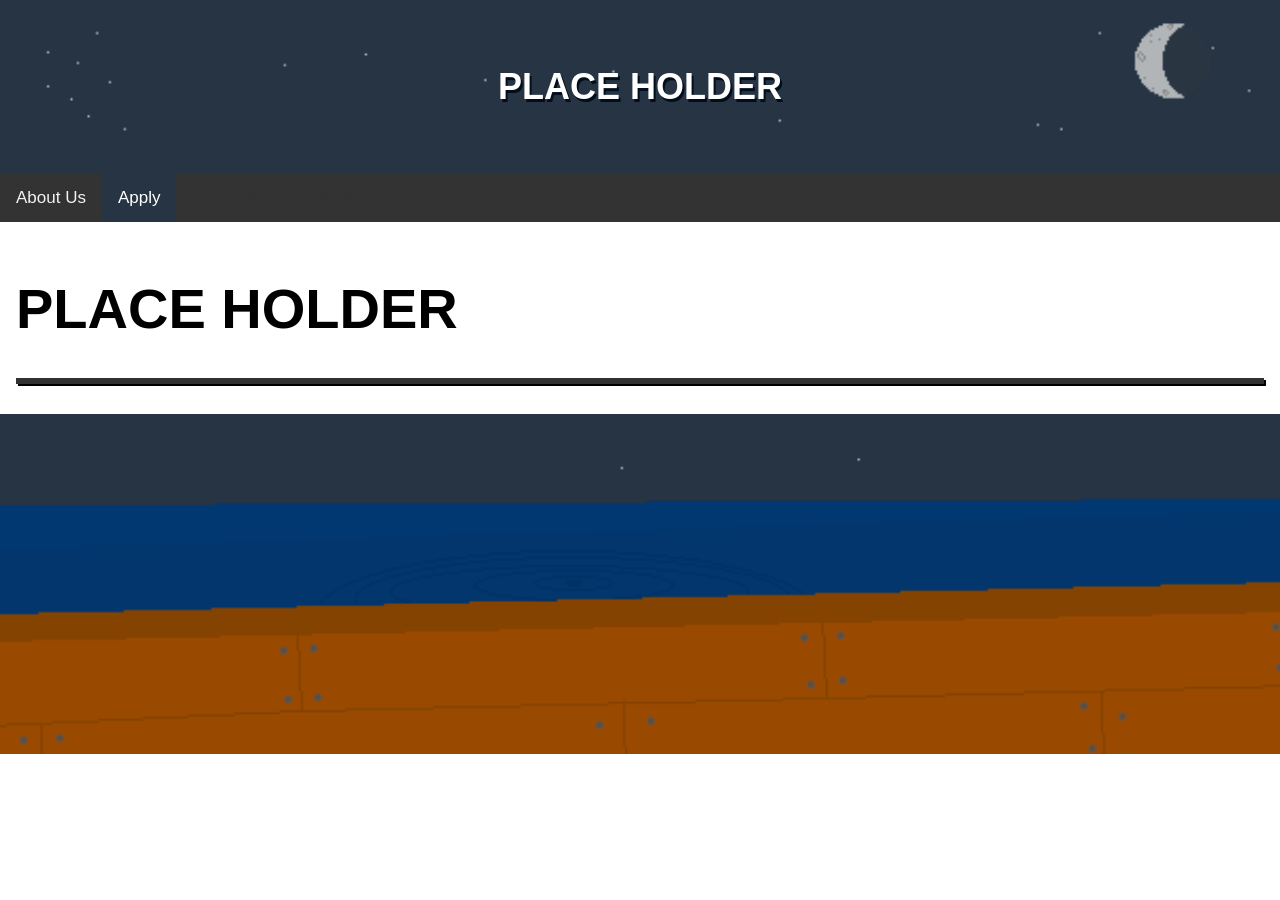
==== apply.html @ 0b752228 "starting mobile view" ====
<!DOCTYPE html>
<html>
<head>
  <meta charset="UTF-8">
  <meta name="viewport" content="width=device-width, initial-scale=1.0">
  <title>Home Page</title>
  <link rel="stylesheet" href="style.css">
</head>
<body>
<header><p><strong>PLACE HOLDER</strong></p></header>

<nav>
  <a href="index.html">About Us</a>
  <a class="active" href="apply.html">Apply</a>
  <a href="https://docs.google.com/document/d/1ZhCrqAEcyT2Fp6_aXvhotrJBmGA_-lsJS_5qmQhx7cQ/edit?tab=t.0" style="color: #333">SECURE DOCUMENTS</a>
</nav>

<main>
  <h1>PLACE HOLDER</h1>
  <hr>
</main>
<footer><br><br><br><br><br><br><br><br><br><br></footer>
<script src="apply.js"></script>
</body>
</html>
---- style.css ----
/* The vast majority of CSS will be in this file */
/* All code in this file will be organized into parts, each part will have a short description beforehand, and will have 4 blank lines after said section is done */
/* Sections may have notes to describe a small sub-section, sub-section will end with an empty line */




/* General CSS(effects the whole page, all of one ellement, or is used on most/all pages */
/* Aplied everywhere */
:root {
  --background-color: rgb(255, 255, 255);
  --wallpaper-image: url(images/Sailors-9th.png);
  --primary-color: rgb(0, 0, 0);
  --secondary-color: rgb(124, 124, 124);
  --tertiary-color: rgb(50, 50, 50);
  --caption-color: rgb(180, 180, 180);
  --highlighter: rgb(38, 52, 67);
  --shadows: rgb(0, 14, 29);
}
body {
  margin: 0;
  font-size: 28px;
  font-family: Arial, Helvetica, sans-serif;
}
main {
  padding: 16px;
}
hr {
  border: 3px solid var(--tertiary-color);
  box-shadow: 2px 2px;
}
.layered {
  margin: 4px;
  padding: 4px;
  box-shadow: 4px 4px;
  background-color: var(--secondary-color);
}

/* header and footer */
header {
  background-image: var(--wallpaper-image);
  background-repeat: no-repeat;
  background-attachment: fixed;
  background-size: 100%;

  color: white;
  font-size: 36px;
  padding: 30px;
  text-align: center;
  text-shadow: 2px 3px var(--shadows);
}
footer {
  background-image: url(images/Sailors-9th-But-Tall.png);
  background-repeat: no-repeat;
  background-attachment: fixed;
  background-size: 100%;
  background-position: bottom;

  color: white;
  font-size: 24px;
  padding: 30px;
  text-align: center;
  text-shadow: 2px 3px var(--shadows);
}

footer img {
  border-radius: 40px;
  background-color: var(--secondary-color);
  box-shadow: 2px 3px var(--shadows);
  max-width: 100px;
  padding: 8px;
}
/* navbar css */
nav {
  position: sticky;
  top: 0;
  overflow: hidden;
  background-color: #333;
}
nav a {
  float: left;
  display: block;
  color: #f2f2f2;
  text-align: center;
  padding: 14px 16px;
  text-decoration: none;
  font-size: 17px;
}
nav a:hover {
  background-color: #ddd;
  color: black;
}
nav a:active {
  background-color: var(--highlighter);
  color: white;
}
nav .active {
  background-color: var(--highlighter);
  color: white;
}




/* simple grid-template-areas css */
.container {
  display: grid;
  grid-template-areas:
    "header header"
    "image content"
    "footer footer";
  grid-template-columns: 1.5fr 2.5fr;
  gap: 3px;
  padding: 20px;
}
/* set teplate area names */
.grid-header {
  grid-area: header;
  text-align: center;
  background-color: red;
}
.grid-image {
  grid-area: image;
  background-color: orange;
}
.grid-content {
  grid-area: content;
  background-color: purple;
}
.grid-footer {
  grid-area: footer;
  text-align: center;  
  background-color: aqua;
}




/* left right image formating */
.left-right {
  display: grid;
  grid-template-columns: 1fr 1fr;

  column-gap: 5px;
  grid-template-areas: 
  "left-up right-up"
  "left-down right-down"
}
.left-right img {
  max-width: 300px;
}
.left-right .left-up {
  grid-area: left-up;
  margin: 4px;
  padding: 4px;
  box-shadow: 4px 4px;
  background-color: var(--secondary-color);
}
.left-right .left-down {
  grid-area: left-down;
  margin: 4px;
  padding: 4px;
  box-shadow: 4px 4px;
  background-color: var(--secondary-color);
}
.left-right .right-up {
  grid-area: right-up;
  margin: 4px;
  padding: 4px;
  box-shadow: 4px 4px;
  background-color: var(--secondary-color);
}
.left-right .right-down {
  grid-area: right-down;
  margin: 4px;
  padding: 4px;
  box-shadow: 4px 4px;
  background-color: var(--secondary-color);
}

/* right side of fromat is set to auto */
.left-right-auto-right {
  display: grid;
  grid-template-columns: 1fr auto;

  column-gap: 5px;
  grid-template-areas: 
  "left-up right-up"
  "left-down right-down"
}
.left-right-caption {
  font-size: small;
  text-align: right;
  padding: 1px;
  margin: 1px;
  color: var(--caption-color)

}
.left-right-auto-right img {
  max-width: 300px;
}
.left-right-auto-right .left-up {
  grid-area: left-up;
  margin: 4px;
  padding: 4px;
  box-shadow: 4px 4px;
  background-color: var(--secondary-color);
}
.left-right-auto-right .left-down {
  grid-area: left-down;
  margin: 4px;
  padding: 4px;
  box-shadow: 4px 4px;
  background-color: var(--secondary-color);
}
.left-right-auto-right .right-up {
  grid-area: right-up;
  margin: 4px;
  padding: 4px;
  box-shadow: 4px 4px;
  background-color: var(--secondary-color);
}
.left-right-auto-right .right-down {
  grid-area: right-down;
  margin: 4px;
  padding: 4px;
  box-shadow: 4px 4px;
  background-color: var(--secondary-color);
}

/* left side of format is set to auto */
.left-right-auto-left {
  display: grid;
  grid-template-columns: auto 1fr;

  column-gap: 5px;
  grid-template-areas: 
  "left-up right-up"
  "left-down right-down"
}
.left-right-auto-left img {
  max-width: 300px;
}
.left-right-auto-left .left-up {
  grid-area: left-up;
  margin: 4px;
  padding: 4px;
  box-shadow: 4px 4px;
  background-color: var(--secondary-color);
}
.left-right-auto-left .left-down {
  grid-area: left-down;
  margin: 4px;
  padding: 4px;
  box-shadow: 4px 4px;
  background-color: var(--secondary-color);
}
.left-right-auto-left .right-up {
  grid-area: right-up;
  margin: 4px;
  padding: 4px;
  box-shadow: 4px 4px;
  background-color: var(--secondary-color);
}
.left-right-auto-left .right-down {
  grid-area: right-down;
  margin: 4px;
  padding: 4px;
  box-shadow: 4px 4px;
  background-color: var(--secondary-color);
}



/* Mobile View */

@media
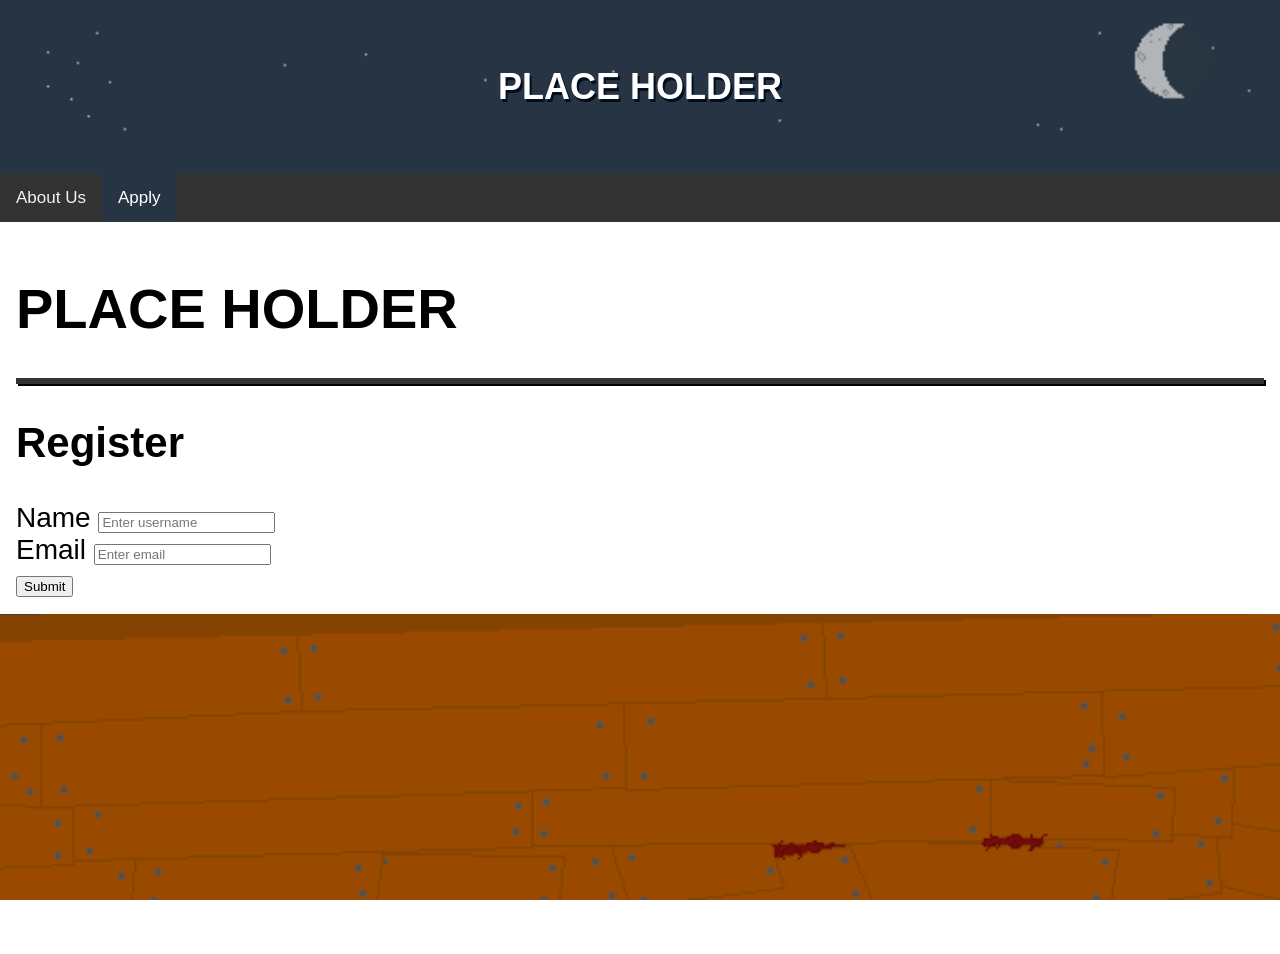
==== commit f472ede8: "starting js for the form" ====
--- a/apply.html
+++ b/apply.html
@@ -18,6 +18,21 @@
 <main>
   <h1>PLACE HOLDER</h1>
   <hr>
+  <form id="form" class="form">
+    <h2>Register</h2>
+    <div class="form-control">
+      <label for="username">Name</label>
+      <input type="text" id="name" placeholder="Enter username"><br>
+      <span id="name_error"></span>
+    </div>
+    <div class="form-control">
+      <label for="email">Email</label>
+      <input type="text" id="email" placeholder="Enter email">
+      <span id="email_error"></span>
+    </div>
+
+    <button type="submit">Submit</button>
+  </form>
 </main>
 <footer><br><br><br><br><br><br><br><br><br><br></footer>
 <script src="apply.js"></script>
--- a/style.css
+++ b/style.css
@@ -272,6 +272,279 @@
 
 
 
+
+
+
+
 /* Mobile View */
-
-@media+@media (max-width: 600px) {
+  :root {
+  --background-color: rgb(255, 255, 255);
+  --wallpaper-image: url(images/Sailors-9th.png);
+  --primary-color: rgb(0, 0, 0);
+  --secondary-color: rgb(124, 124, 124);
+  --tertiary-color: rgb(50, 50, 50);
+  --caption-color: rgb(180, 180, 180);
+  --highlighter: rgb(38, 52, 67);
+  --shadows: rgb(0, 14, 29);
+}
+body {
+  margin: 0;
+  font-size: 28px;
+  font-family: Arial, Helvetica, sans-serif;
+}
+main {
+  padding: 16px;
+}
+hr {
+  border: 3px solid var(--tertiary-color);
+  box-shadow: 2px 2px;
+}
+.layered {
+  margin: 4px;
+  padding: 4px;
+  box-shadow: 4px 4px;
+  background-color: var(--secondary-color);
+}
+
+/* header and footer */
+header {
+  background-image: var(--wallpaper-image);
+  background-repeat: no-repeat;
+  background-attachment: fixed;
+  background-size: 100%;
+
+  color: white;
+  font-size: 36px;
+  padding: 30px;
+  text-align: center;
+  text-shadow: 2px 3px var(--shadows);
+}
+footer {
+  background-image: url(images/Sailors-9th-But-Tall.png);
+  background-repeat: no-repeat;
+  background-attachment: fixed;
+  background-size: 100%;
+  background-position: bottom;
+
+  color: white;
+  font-size: 24px;
+  padding: 30px;
+  text-align: center;
+  text-shadow: 2px 3px var(--shadows);
+}
+
+footer img {
+  border-radius: 20px;
+  background-color: var(--secondary-color);
+  box-shadow: 2px 3px var(--shadows);
+  max-width: 60px;
+  padding: 8px;
+}
+/* navbar css */
+nav {
+  position: sticky;
+  top: 0;
+  overflow: hidden;
+  background-color: #333;
+}
+nav a {
+  float: left;
+  display: block;
+  color: #f2f2f2;
+  text-align: center;
+  padding: 14px 16px;
+  text-decoration: none;
+  font-size: 17px;
+}
+nav a:hover {
+  background-color: #ddd;
+  color: black;
+}
+nav a:active {
+  background-color: var(--highlighter);
+  color: white;
+}
+nav .active {
+  background-color: var(--highlighter);
+  color: white;
+}
+
+
+
+
+/* simple grid-template-areas css */
+.container {
+  display: grid;
+  grid-template-areas:
+    "header header"
+    "image content"
+    "footer footer";
+  grid-template-columns: 1.5fr 2.5fr;
+  gap: 3px;
+  padding: 20px;
+}
+/* set teplate area names */
+.grid-header {
+  grid-area: header;
+  text-align: center;
+  background-color: red;
+}
+.grid-image {
+  grid-area: image;
+  background-color: orange;
+}
+.grid-content {
+  grid-area: content;
+  background-color: purple;
+}
+.grid-footer {
+  grid-area: footer;
+  text-align: center;  
+  background-color: aqua;
+}
+
+
+
+
+/* left right image formating */
+.left-right {
+  display: grid;
+  grid-template-columns: 1fr;
+  justify-items: center;
+  text-align: center;
+  column-gap: 5px;
+  grid-template-areas: 
+  "left-up"
+  "right-up"
+  "left-down"
+  "right-down"
+}
+.left-right img {
+  max-width: 300px;
+}
+.left-right .left-up {
+  grid-area: left-up;
+  margin: 4px;
+  padding: 4px;
+  box-shadow: 4px 4px;
+  background-color: var(--secondary-color);
+}
+.left-right .left-down {
+  grid-area: left-down;
+  margin: 4px;
+  padding: 4px;
+  box-shadow: 4px 4px;
+  background-color: var(--secondary-color);
+}
+.left-right .right-up {
+  grid-area: right-up;
+  margin: 4px;
+  padding: 4px;
+  box-shadow: 4px 4px;
+  background-color: var(--secondary-color);
+}
+.left-right .right-down {
+  grid-area: right-down;
+  margin: 4px;
+  padding: 4px;
+  box-shadow: 4px 4px;
+  background-color: var(--secondary-color);
+}
+
+/* right side of fromat is set to auto */
+.left-right-auto-right {
+  display: grid;
+  grid-template-columns: 1fr;
+  justify-items: center;
+  text-align: center;
+  column-gap: 5px;
+  grid-template-areas: 
+  "left-up"
+  "right-up"
+  "left-down"
+  "right-down"
+}
+.left-right-caption {
+  font-size: small;
+  text-align: right;
+  padding: 1px;
+  margin: 1px;
+  color: var(--caption-color)
+
+}
+
+.left-right-auto-right .left-up {
+  grid-area: left-up;
+  margin: 4px;
+  padding: 4px;
+  box-shadow: 4px 4px;
+  background-color: var(--secondary-color);
+}
+.left-right-auto-right .left-down {
+  grid-area: left-down;
+  margin: 4px;
+  padding: 4px;
+  box-shadow: 4px 4px;
+  background-color: var(--secondary-color);
+}
+.left-right-auto-right .right-up {
+  grid-area: right-up;
+  margin: 4px;
+  padding: 4px;
+  box-shadow: 4px 4px;
+  background-color: var(--secondary-color);
+}
+.left-right-auto-right .right-down {
+  grid-area: right-down;
+  margin: 4px;
+  padding: 4px;
+  box-shadow: 4px 4px;
+  background-color: var(--secondary-color);
+}
+
+/* left side of format is set to auto */
+.left-right-auto-left {
+  display: grid;
+  grid-template-columns: 1fr;
+  justify-items: center;
+  text-align: center;
+  column-gap: 5px;
+  grid-template-areas: 
+  "left-up"
+  "right-up"
+  "left-down"
+  "right-down"
+}
+.left-right-auto-left img {
+  max-width: 300px;
+}
+.left-right-auto-left .left-up {
+  grid-area: left-up;
+  margin: 4px;
+  padding: 4px;
+  box-shadow: 4px 4px;
+  background-color: var(--secondary-color);
+}
+.left-right-auto-left .left-down {
+  grid-area: left-down;
+  margin: 4px;
+  padding: 4px;
+  box-shadow: 4px 4px;
+  background-color: var(--secondary-color);
+}
+.left-right-auto-left .right-up {
+  grid-area: right-up;
+  margin: 4px;
+  padding: 4px;
+  box-shadow: 4px 4px;
+  background-color: var(--secondary-color);
+}
+.left-right-auto-left .right-down {
+  grid-area: right-down;
+  margin: 4px;
+  padding: 4px;
+  box-shadow: 4px 4px;
+  background-color: var(--secondary-color);
+}
+}
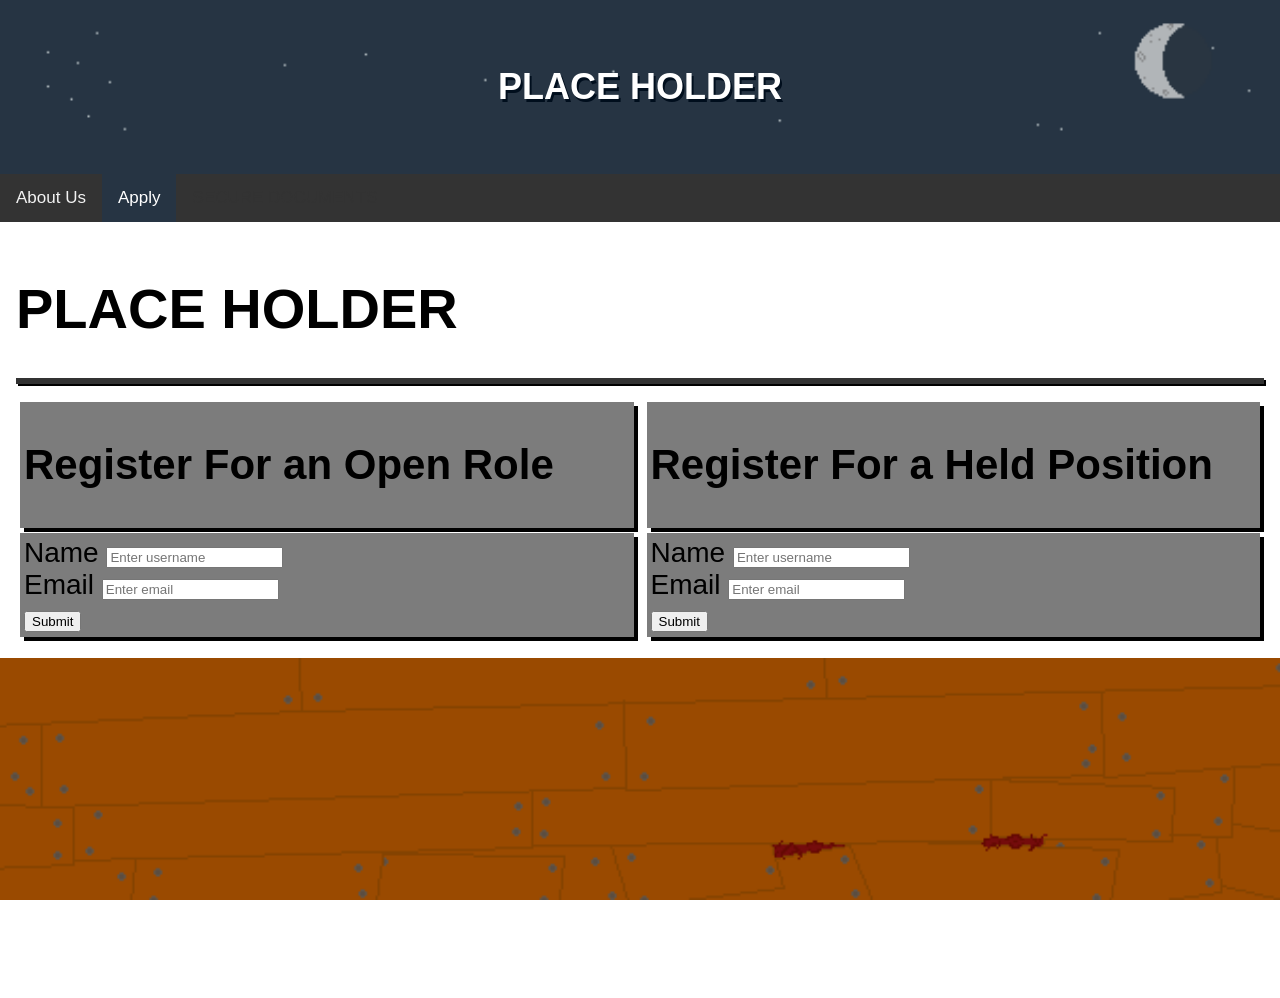
==== commit a00fd165: "form created" ====
--- a/apply.html
+++ b/apply.html
@@ -18,21 +18,56 @@
 <main>
   <h1>PLACE HOLDER</h1>
   <hr>
-  <form id="form" class="form">
-    <h2>Register</h2>
-    <div class="form-control">
-      <label for="username">Name</label>
-      <input type="text" id="name" placeholder="Enter username"><br>
-      <span id="name_error"></span>
-    </div>
-    <div class="form-control">
-      <label for="email">Email</label>
-      <input type="text" id="email" placeholder="Enter email">
-      <span id="email_error"></span>
-    </div>
+  <div class="left-right">
+    <form id="left_form" class="form">
+    
+      <div class="left-up">
+        <h2>Register For an Open Role</h2>
+      </div>
+      <div class="left-down" style="margin: 5px 4px">
+        <div class="form-control">
+          <label for="username">Name</label>
+          <input type="text" id="left_name" placeholder="Enter username"><br>
+          <span id="left_name_error"></span>
+        </div>
+        
+        
+        <div class="form-control">
+          <label for="email">Email</label>
+          <input type="text" id="left_email" placeholder="Enter email"><br>
+          <span id="left_email_error"></span>
+        </div>
+      
+        <button type="submit">Submit</button>
+      </div>
+    </form>
 
-    <button type="submit">Submit</button>
-  </form>
+
+
+
+    <form id="right_form" class="form">
+      <div class="right-up">
+        <h2>Register For a Held Position</h2>
+      </div>
+      <div class="right-down" style="margin: 5px 4px">
+        <div class="form-control">
+          <label for="username">Name</label>
+          <input type="text" id="right_name" placeholder="Enter username"><br>
+          <span id="right_name_error"></span>
+        </div>
+        
+        
+        <div class="form-control">
+          <label for="email">Email</label>
+          <input type="text" id="right_email" placeholder="Enter email"><br>
+          <span id="right_email_error"></span>
+        </div>
+      
+        <button type="submit">Submit</button>
+      </div>
+    
+    </form>
+  </div>
 </main>
 <footer><br><br><br><br><br><br><br><br><br><br></footer>
 <script src="apply.js"></script>
--- a/style.css
+++ b/style.css
@@ -420,9 +420,7 @@
   "left-down"
   "right-down"
 }
-.left-right img {
-  max-width: 300px;
-}
+
 .left-right .left-up {
   grid-area: left-up;
   margin: 4px;
@@ -516,9 +514,7 @@
   "left-down"
   "right-down"
 }
-.left-right-auto-left img {
-  max-width: 300px;
-}
+
 .left-right-auto-left .left-up {
   grid-area: left-up;
   margin: 4px;
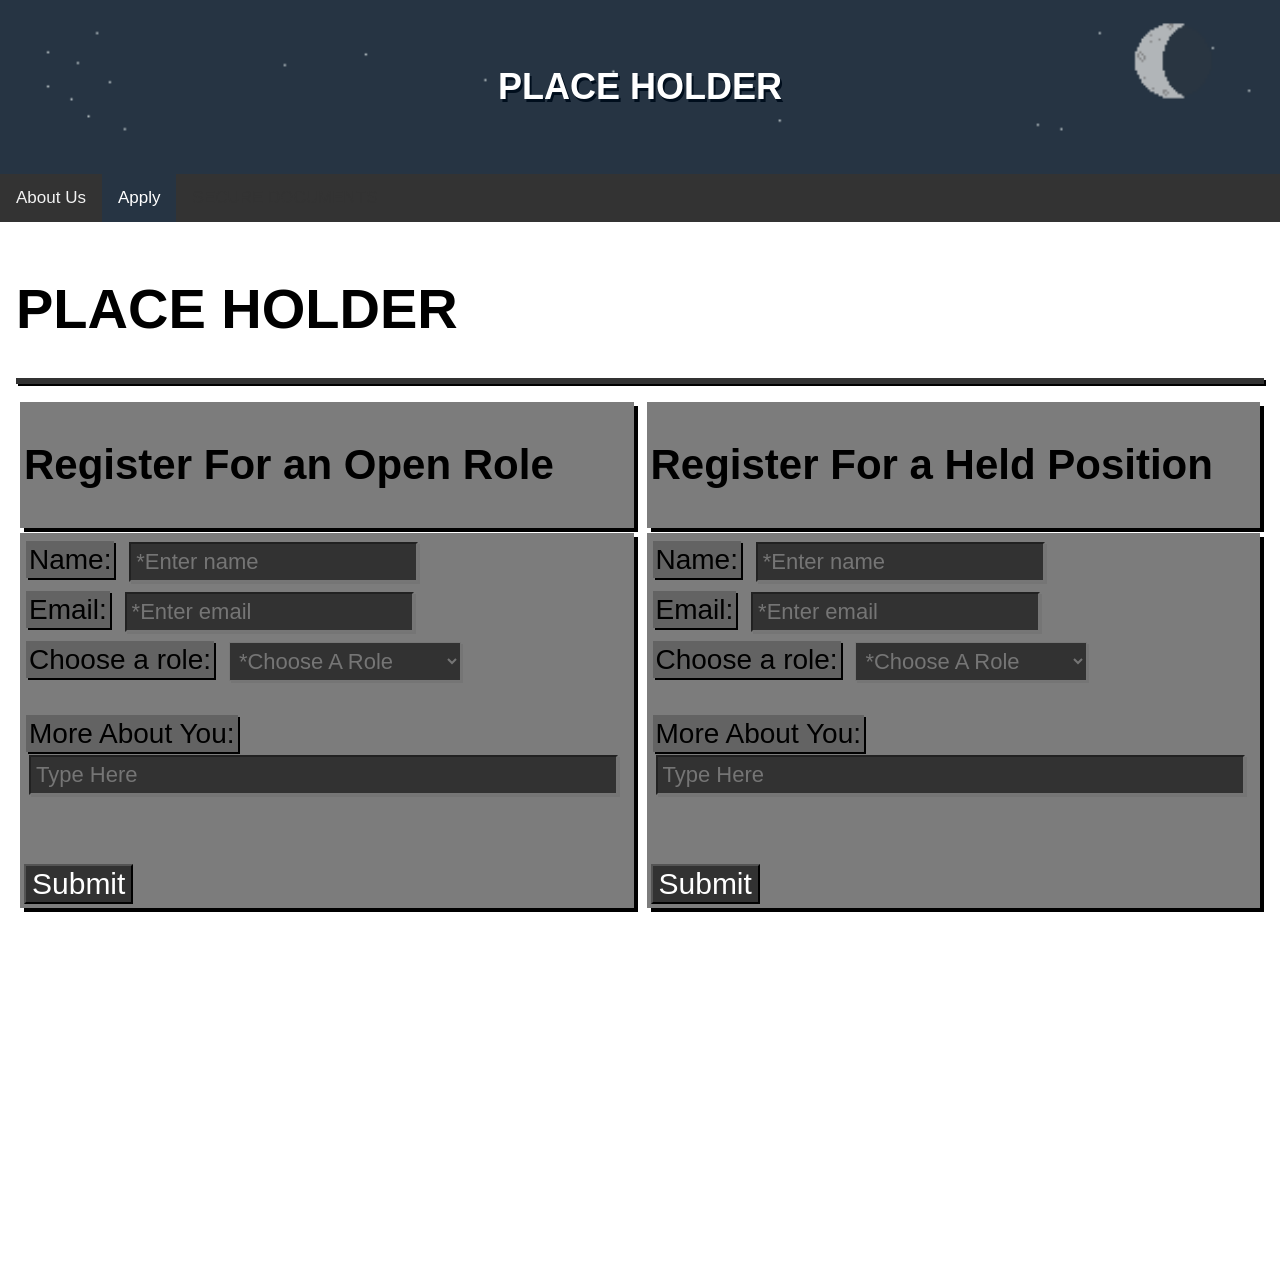
==== commit 3c11f05c: "almost finished form js/css" ====
--- a/apply.html
+++ b/apply.html
@@ -26,18 +26,34 @@
       </div>
       <div class="left-down" style="margin: 5px 4px">
         <div class="form-control">
-          <label for="username">Name</label>
-          <input type="text" id="left_name" placeholder="Enter username"><br>
+          <label for="name">Name:</label>
+          <input type="text" id="left_name" placeholder="*Enter name"><br>
           <span id="left_name_error"></span>
         </div>
         
         
         <div class="form-control">
-          <label for="email">Email</label>
-          <input type="text" id="left_email" placeholder="Enter email"><br>
+          <label for="email">Email:</label>
+          <input type="text" id="left_email" placeholder="*Enter email"><br>
           <span id="left_email_error"></span>
         </div>
-      
+
+        <label for="left_role">Choose a role:</label>
+        <select id="left_role" name="left_role">
+          <option value="none">*Choose A Role</option>
+          <option value="p01">(P-01)Crew Member</option>
+          <option value="p02">(P-02)Captain</option>
+          <option value="p03">(P-03)Helmsman</option>
+          <option value="p04">(P-04)Crew Member</option>
+        </select>
+
+        <br><br>
+        <div class="form-control">
+          <label for="more_info">More About You:</label><br>
+          <input style="width: 95%" type="text" id="more_info" placeholder="Type Here">
+        </div>
+
+        <br><br>
         <button type="submit">Submit</button>
       </div>
     </form>
@@ -51,18 +67,34 @@
       </div>
       <div class="right-down" style="margin: 5px 4px">
         <div class="form-control">
-          <label for="username">Name</label>
-          <input type="text" id="right_name" placeholder="Enter username"><br>
+          <label for="name">Name:</label>
+          <input type="text" id="right_name" placeholder="*Enter name"><br>
           <span id="right_name_error"></span>
         </div>
-        
-        
+
+
         <div class="form-control">
-          <label for="email">Email</label>
-          <input type="text" id="right_email" placeholder="Enter email"><br>
+          <label for="email">Email:</label>
+          <input type="text" id="right_email" placeholder="*Enter email"><br>
           <span id="right_email_error"></span>
         </div>
-      
+
+        <label for="right_role">Choose a role:</label>
+        <select id="right_role" name="right_role">
+          <option value="none">*Choose A Role</option>
+          <option value="p01">(P-01)Crew Member</option>
+          <option value="p02">(P-02)Captain</option>
+          <option value="p03">(P-03)Helmsman</option>
+          <option value="p04">(P-04)Crew Member</option>
+        </select>
+
+        <br><br>
+        <div class="form-control">
+          <label for="more_info">More About You:</label><br>
+          <input style="width: 95%" type="text" id="more_info" placeholder="Type Here">
+        </div>
+
+        <br><br>
         <button type="submit">Submit</button>
       </div>
     
--- a/style.css
+++ b/style.css
@@ -36,6 +36,34 @@
   background-color: var(--secondary-color);
 }
 
+label {
+  background-color: rgb(99, 99, 99);
+  box-shadow: 2px 2px;
+  padding: 3px;
+  margin: 2px;
+}
+input {
+  background-color: var(--tertiary-color);
+  box-shadow: 2px 2px;
+  padding: 5px;
+  margin: 5px;
+  font-size: 22px;
+  color: rgb(117, 117, 117);
+}
+select {
+  background-color: var(--tertiary-color);
+  box-shadow: 2px 2px;
+  padding: 5px;
+  margin: 5px;
+  font-size: 22px;
+  color: rgb(117, 117, 117);
+}
+button {
+  background-color: var(--tertiary-color);
+  color: white;
+  font-size: 30px;
+}
+
 /* header and footer */
 header {
   background-image: var(--wallpaper-image);
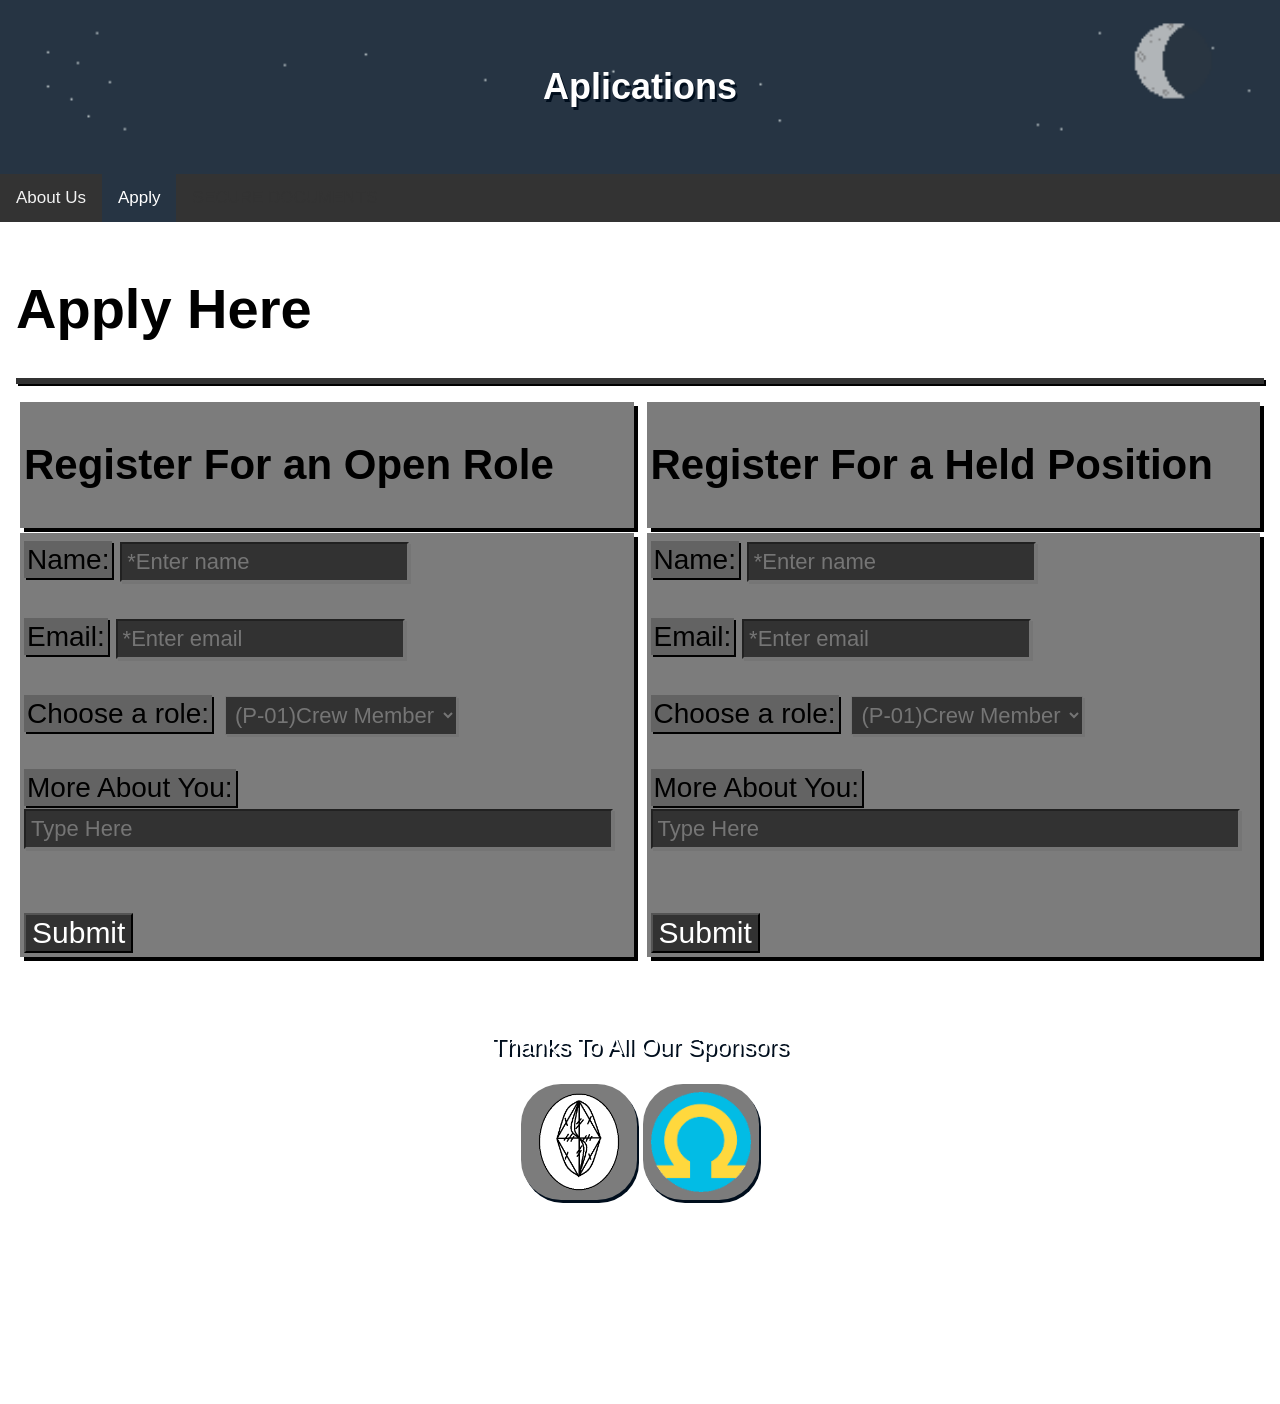
==== commit 5b7291f8: "doneish" ====
--- a/apply.html
+++ b/apply.html
@@ -7,7 +7,7 @@
   <link rel="stylesheet" href="style.css">
 </head>
 <body>
-<header><p><strong>PLACE HOLDER</strong></p></header>
+<header><p><strong>Aplications</strong></p></header>
 
 <nav>
   <a href="index.html">About Us</a>
@@ -16,7 +16,7 @@
 </nav>
 
 <main>
-  <h1>PLACE HOLDER</h1>
+  <h1>Apply Here</h1>
   <hr>
   <div class="left-right">
     <form id="left_form" class="form">
@@ -40,7 +40,6 @@
 
         <label for="left_role">Choose a role:</label>
         <select id="left_role" name="left_role">
-          <option value="none">*Choose A Role</option>
           <option value="p01">(P-01)Crew Member</option>
           <option value="p02">(P-02)Captain</option>
           <option value="p03">(P-03)Helmsman</option>
@@ -81,7 +80,6 @@
 
         <label for="right_role">Choose a role:</label>
         <select id="right_role" name="right_role">
-          <option value="none">*Choose A Role</option>
           <option value="p01">(P-01)Crew Member</option>
           <option value="p02">(P-02)Captain</option>
           <option value="p03">(P-03)Helmsman</option>
@@ -101,7 +99,12 @@
     </form>
   </div>
 </main>
-<footer><br><br><br><br><br><br><br><br><br><br></footer>
+<footer>
+  <p>Thanks To All Our Sponsors</p>
+  <a><img src="images/Wrath-Sponsor.png"></a>
+  <a href="https://www.omegamart.com/"><img src="images/O-O-O-OMEGA-MART.png"></a>
+  <br><br><br><br><br><br><br>
+</footer>
 <script src="apply.js"></script>
 </body>
 </html>
--- a/style.css
+++ b/style.css
@@ -40,15 +40,21 @@
   background-color: rgb(99, 99, 99);
   box-shadow: 2px 2px;
   padding: 3px;
-  margin: 2px;
+  margin: 5px 0px 0px;
 }
 input {
   background-color: var(--tertiary-color);
   box-shadow: 2px 2px;
   padding: 5px;
-  margin: 5px;
+  margin: 5px 0px 0px;
   font-size: 22px;
   color: rgb(117, 117, 117);
+}
+span {
+  font-size: 15px;
+  padding: 1px;
+  margin: 1px;
+  color: rgb(73, 73, 73);
 }
 select {
   background-color: var(--tertiary-color);
